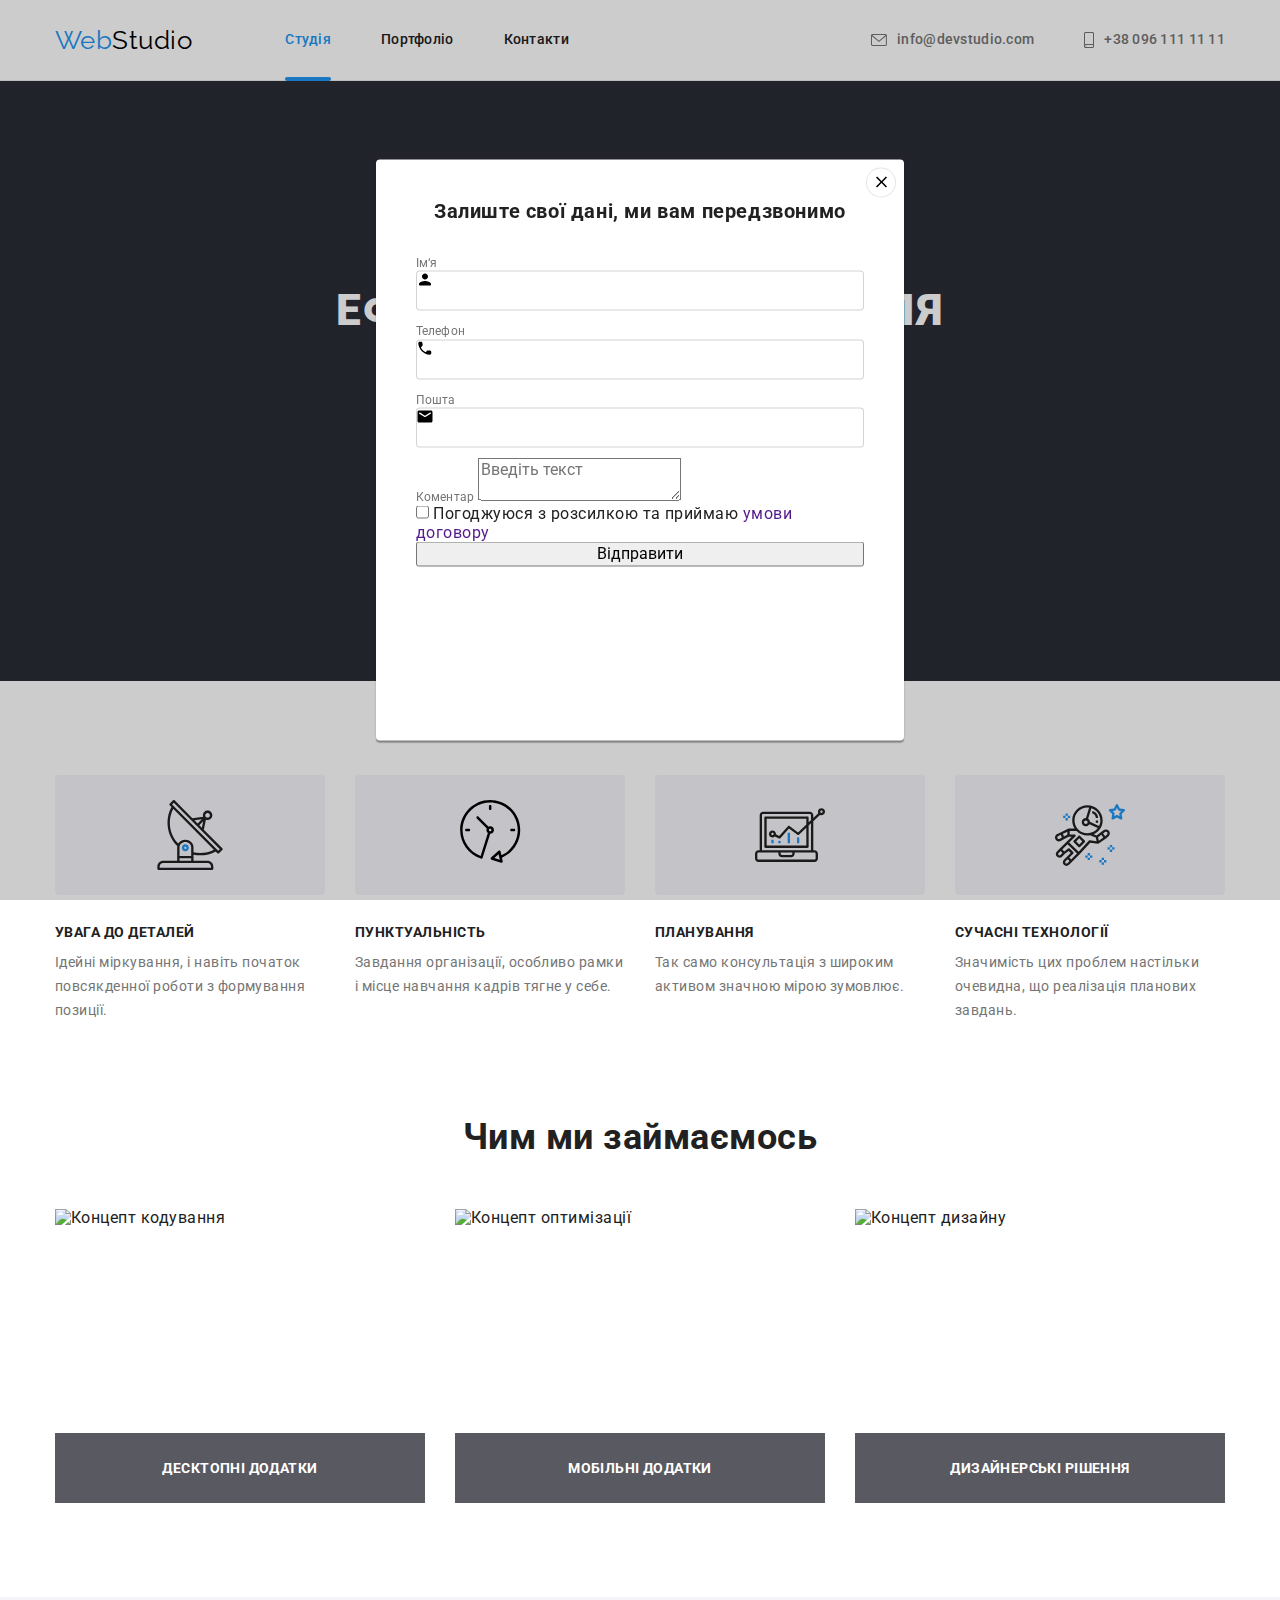
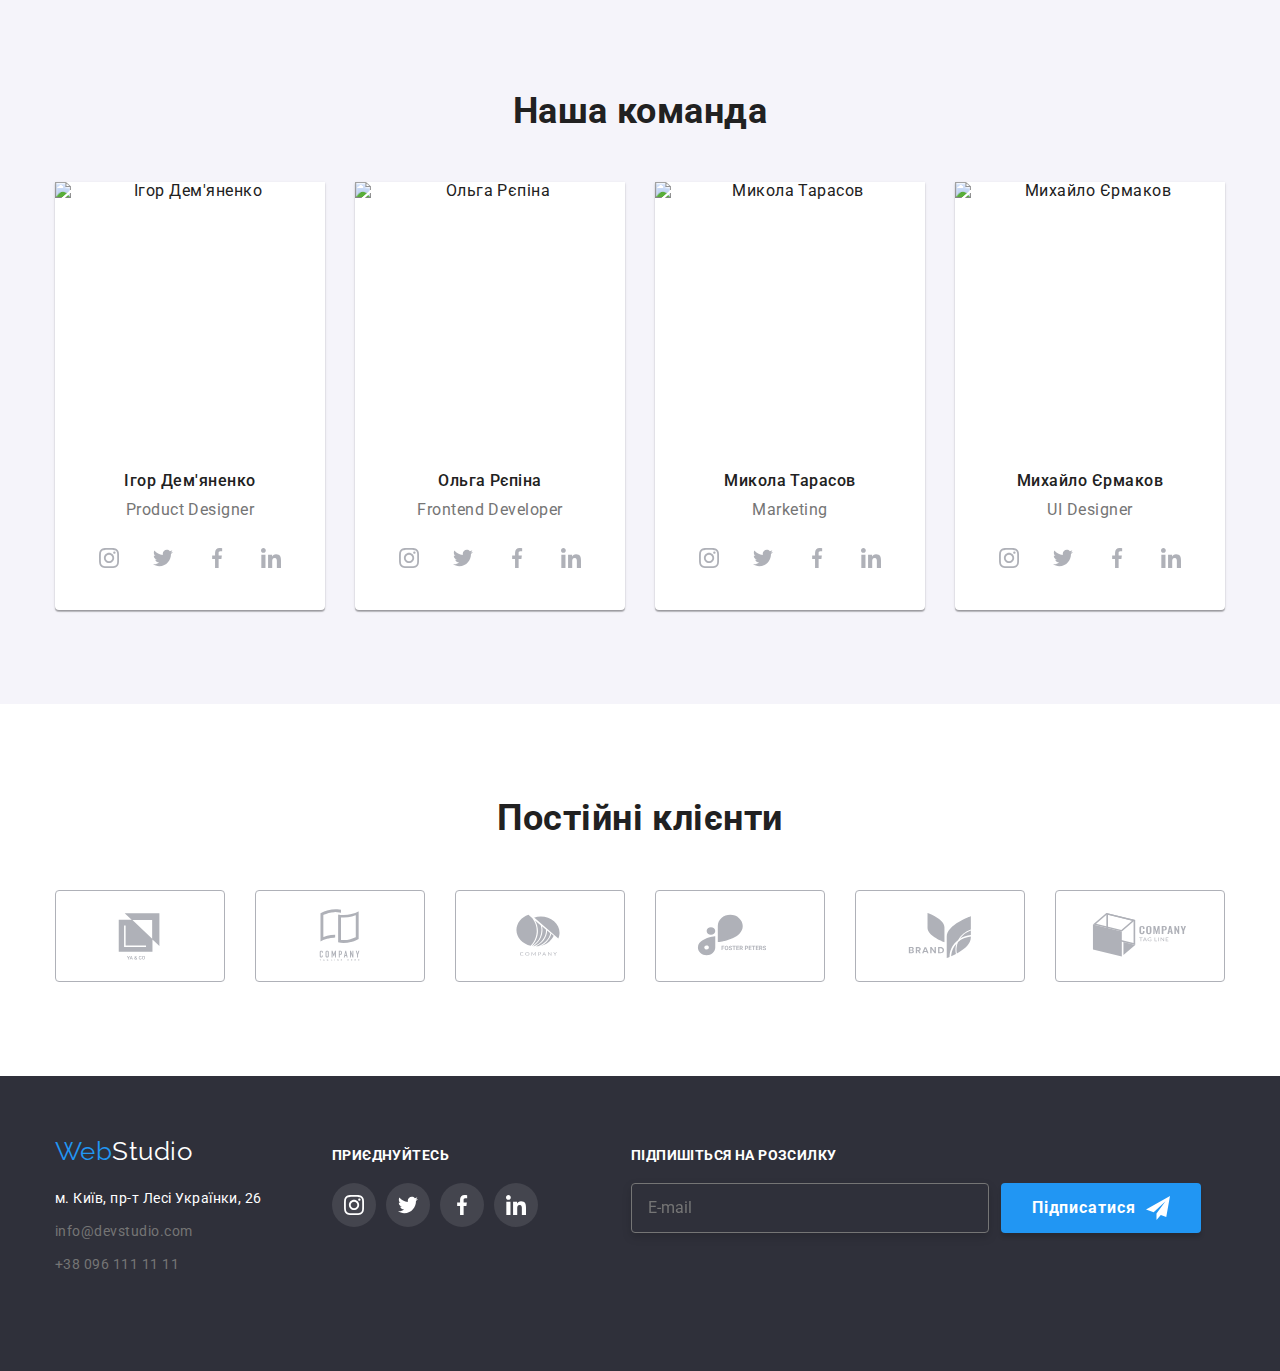
==== index.html @ b7ca8637 "added svg to modal" ====
<!DOCTYPE html>
<html lang="uk">

  <head>
    <meta charset="UTF-8" />
    <meta name="viewport" content="width=device-width, initial-scale=1.0" />
    <title>Document</title>
    <link rel="preconnect" href="https://fonts.googleapis.com">
    <link rel="preconnect" href="https://fonts.gstatic.com" crossorigin>
    <link
      href="https://fonts.googleapis.com/css2?family=Raleway:wght@700&family=Roboto:wght@400;500;700;900&display=swap"
      rel="stylesheet">

    <link rel="stylesheet"
      href="https://cdnjs.cloudflare.com/ajax/libs/modern-normalize/1.1.0/modern-normalize.min.css">

    <link rel="stylesheet" href="./css/style.css" />
  </head>

  <!------------------------   HEADER  ------------------------->

  <body>
    <header class="header">
      <div class="container nav-box">
        <a class="logo long-logo" href="./index.html" lang="en">Web<span class="logo-header">Studio</span>
        </a>
        <nav>
          <ul class="site-nav list">
            <li class="site-nav item">
              <div class="line-box">
                <a href="./index.html" class="link current line">Cтудія</a>
              </div>
            </li>
            <li class="site-nav item">
              <div class="line-box">
                <a href="./portfolio.html" class="link line">Портфоліо</a>
              </div>
            </li>
            <li class="site-nav item">
              <div class="line-box">
                <a href="" class="link line">Контакти</a>
              </div>
            </li>
          </ul>
        </nav>
        <ul class="auth-nav list">
          <li class="auth-nav item">
            <a class="link email" href="mailto:info@devstudio.com"> <svg class="mail-us" width="16" height="12">
                <use href="./images/icons.svg#icon-envelope">
                </use>
              </svg>info@devstudio.com</a>
          </li>
          <li class="auth-nav item">
            <a class="link phone" href="tel:+380961111111"> <svg class="call-us" width="10" height="16">
                <use href="./images/icons.svg#icon-smartphone">
                </use>
              </svg>+38 096 111 11 11</a>
          </li>
        </ul>
      </div>
    </header>
    <main>


      <!------------------------     HERO     ------------------------->



      <section class="hero background">
        <div class="container hero-box">
          <h1 class="hero-heading">Ефективні рішення для вашого бізнесу</h1>
          <button type="button" class="button-hero" data-modal-open>Замовити послугу</button>
        </div>
      </section>


      <!------------------------   FEATURES  ------------------------->


      <section class="features">
        <div class="container feature-box">
          <h2 class="feature-heading">Наші осболивості</h2>
          <ul class="feature-list list">
            <li class="feature-nav item">
              <div class="feature-icon-item">
                <svg class="feature-icon-logo" lang="en" aria-label="antenna icon" width="70px" height="70px">
                  <use href="./images/icons.svg#icon-antenna">
                  </use>
                </svg>
              </div>
              <h3 class="feature-title">Увага до деталей</h3>
              <p class="feature-text">
                Ідейні міркування, і навіть початок повсякденної роботи з формування
                позиції.
              </p>
            </li>
            <li class="feature-nav item">
              <div class="feature-icon-item">
                <svg class="feature-icon-logo" lang="en" aria-label="clock icon" width="70px" height="70px">
                  <use href="./images/icons.svg#icon-clock">
                  </use>
                </svg>
              </div>
              <h3 class="feature-title">Пунктуальність</h3>
              <p class="feature-text">
                Завдання організації, особливо рамки і місце навчання кадрів тягне у
                себе.
              </p>
            </li>
            <li class="feature-nav item">
              <div class="feature-icon-item">
                <svg class="feature-icon-logo" lang="en" aria-label="diagram icon" width="70px" height="70px">
                  <use href="./images/icons.svg#icon-diagram-1">
                  </use>
                </svg>
              </div>
              <h3 class="feature-title">Планування</h3>
              <p class="feature-text">Так само консультація з широким активом значною мірою зумовлює.</p>
            </li>
            <li class="feature-nav item">
              <div class="feature-icon-item">
                <svg class="feature-icon-logo" lang="en" aria-label="astranaut icon" width="70px" height="70px">
                  <use href="./images/icons.svg#icon-astronaut">
                  </use>
                </svg>
              </div>
              <h3 class="feature-title">Сучасні технології</h3>
              <p class="feature-text">
                Значимість цих проблем настільки очевидна, що реалізація планових
                завдань.
              </p>
            </li>
          </ul>
        </div>
      </section>


      <!------------------------   WORK  ------------------------->


      <section class="work">
        <div class="container work-box">
          <h2 class="section-heading">Чим ми займаємось</h2>
          <ul class=" work-list list">
            <li class="item">
              <div class="work-thumb">
                <img src="./images/box_1.jpg" alt="Концепт кодування" width="370" height="294" />
                <div class="work-text-wrap">
                  <p class="desk-button">Десктопні додатки</p>
                </div>
              </div>
            </li>
            <li class="item">
              <div class="work-thumb">
                <img src="./images/box_2.jpg" alt="Концепт оптимізації" width="370" height="294" />
                <div class="work-text-wrap">
                  <p class="desk-button">Мобільні додатки</p>
                </div>
              </div>
            </li>
            <li class="item">
              <div class="work-thumb">
                <img src="./images/box_3.jpg" alt="Концепт дизайну" width="370" height="294" />
                <div class="work-text-wrap">
                  <p class="desk-button">Дизайнерські рішення</p>
                </div>
              </div>
            </li>
          </ul>
        </div>
      </section>


      <!--------------------------   TEAM   ------------------------>


      <section class="team">
        <div class="container team-box">
          <h2 class="section-heading">Наша команда</h2>
          <ul class="section-list list">
            <li class="section-card">
              <img src="./images/img_1.jpg" alt="Ігор Дем'яненко" width="270" height="260" />
              <div class="card-box">
                <h3 class="section-title">Ігор Дем'яненко</h3>
                <p class="section-text" lang="en">Product Designer</p>
                <ul class="social-list list">
                  <li class="social-list-item">
                    <a href="" class="social-list-link">
                      <svg lang="en" aria-label="instagram icon" class="social-list-icon">
                        <use href="./images/icons.svg#icon-instagram"></use>
                      </svg>
                    </a>
                  </li>
                  <li class="social-list-item">
                    <a href="" class="social-list-link">
                      <svg lang="en" aria-label="twitter icon" class="social-list-icon">
                        <use href="./images/icons.svg#icon-twitter"></use>
                      </svg>
                    </a>
                  </li>
                  <li class="social-list-item">
                    <a href="" class="social-list-link">
                      <svg lang="en" aria-label="facebook icon" class="social-list-icon">
                        <use href="./images/icons.svg#icon-facebook"></use>
                      </svg>
                    </a>
                  </li>
                  <li class="social-list-item">
                    <a href="" class="social-list-link">
                      <svg lang="en" aria-label="linkedin icon" class="social-list-icon">
                        <use href="./images/icons.svg#icon-linkedin"></use>
                      </svg>
                    </a>
                  </li>
                </ul>
              </div>
            </li>
            <li class="section-card">
              <img src="./images/img_2.jpg" alt="Ольга Рєпіна" width="270" height="260" />
              <div class="card-box">
                <h3 class="section-title">Ольга Рєпіна</h3>
                <p class="section-text" lang="en">Frontend Developer</p>
                <ul class="social-list list">
                  <li class="social-list-item">
                    <a href="" class="social-list-link">
                      <svg lang="en" aria-label="instagram icon" class="social-list-icon">
                        <use href="./images/icons.svg#icon-instagram"></use>
                      </svg>
                    </a>
                  </li>
                  <li class="social-list-item">
                    <a href="" class="social-list-link">
                      <svg lang="en" aria-label="twitter icon" class="social-list-icon">
                        <use href="./images/icons.svg#icon-twitter"></use>
                      </svg>
                    </a>
                  </li>
                  <li class="social-list-item">
                    <a href="" class="social-list-link">
                      <svg lang="en" aria-label="facebook icon" class="social-list-icon">
                        <use href="./images/icons.svg#icon-facebook"></use>
                      </svg>
                    </a>
                  </li>
                  <li class="social-list-item">
                    <a href="" class="social-list-link">
                      <svg lang="en" aria-label="linkedin icon" class="social-list-icon">
                        <use href="./images/icons.svg#icon-linkedin"></use>
                      </svg>
                    </a>
                  </li>
                </ul>
              </div>
            </li>
            <li class="section-card">
              <img src="./images/img_3.jpg " alt="Микола Тарасов" width="270" height="260" />
              <div class="card-box">
                <h3 class="section-title">Микола Тарасов</h3>
                <p class="section-text" lang="en">Marketing</p>
                <ul class="social-list list">
                  <li class="social-list-item">
                    <a href="" class="social-list-link">
                      <svg lang="en" aria-label="instagram icon" class="social-list-icon">
                        <use href="./images/icons.svg#icon-instagram"></use>
                      </svg>
                    </a>
                  </li>
                  <li class="social-list-item">
                    <a href="" class="social-list-link">
                      <svg lang="en" aria-label="twitter icon" class="social-list-icon">
                        <use href="./images/icons.svg#icon-twitter"></use>
                      </svg>
                    </a>
                  </li>
                  <li class="social-list-item">
                    <a href="" class="social-list-link">
                      <svg lang="en" aria-label="facebook icon" class="social-list-icon">
                        <use href="./images/icons.svg#icon-facebook"></use>
                      </svg>
                    </a>
                  </li>
                  <li class="social-list-item">
                    <a href="" class="social-list-link">
                      <svg lang="en" aria-label="linkedin icon" class="social-list-icon">
                        <use href="./images/icons.svg#icon-linkedin"></use>
                      </svg>
                    </a>
                  </li>
                </ul>
              </div>
            </li>
            <li class="section-card">
              <img src="./images/img_4.jpg" alt="Михайло Єрмаков" width="270" height="260" />
              <div class="card-box">
                <h3 class="section-title">Михайло Єрмаков</h3>
                <p class="section-text" lang="en">UI Designer</p>
                <ul class="social-list list">
                  <li class="social-list-item">
                    <a href="" class="social-list-link">
                      <svg lang="en" aria-label="instagram icon" class="social-list-icon">
                        <use href="./images/icons.svg#icon-instagram"></use>
                      </svg>
                    </a>
                  </li>
                  <li class="social-list-item">
                    <a href="" class="social-list-link">
                      <svg lang="en" aria-label="twitter icon" class="social-list-icon">
                        <use href="./images/icons.svg#icon-twitter"></use>
                      </svg>
                    </a>
                  </li>
                  <li class="social-list-item">
                    <a href="" class="social-list-link">
                      <svg lang="en" aria-label="facebook icon" class="social-list-icon">
                        <use href="./images/icons.svg#icon-facebook"></use>
                      </svg>
                    </a>
                  </li>
                  <li class="social-list-item">
                    <a href="" class="social-list-link">
                      <svg lang="en" aria-label="linkedin icon" class="social-list-icon">
                        <use href="./images/icons.svg#icon-linkedin"></use>
                      </svg>
                    </a>
                  </li>
                </ul>
              </div>
            </li>
          </ul>
        </div>
      </section>


      <!------------------------ CLIENTS ------------------------->


      <section class="clients clients-box">
        <div class="container">
          <h2 class="section-heading"> Постійні клієнти</h2>
          <ul class="clients-list list">
            <li class="clients-item">
              <a href="" class="clients-link">
                <svg class="clients-logo" lang="en" aria-label="company-1 icon" width="106" height="60">
                  <use href="./images/icons.svg#icon-client1"></use>
                </svg>
              </a>
            </li>
            <li class="clients-item">
              <a href="" class="clients-link">
                <svg class="clients-logo" lang="en" aria-label="company-2 icon" width="106" height="60">
                  <use href="./images/icons.svg#icon-client2"></use>
                </svg>
              </a>
            </li>
            <li class="clients-item">
              <a href="" class="clients-link">
                <svg class="clients-logo" lang="en" aria-label="company-3 icon" width="106" height="60">
                  <use href="./images/icons.svg#icon-client3"></use>
                </svg>
              </a>
            </li>
            <li class="clients-item">
              <a href="" class="clients-link">
                <svg class="clients-logo" lang="en" aria-label="company-4 icon" width="106" height="60">
                  <use href="./images/icons.svg#icon-client4"></use>
                </svg>
              </a>
            </li>
            <li class="clients-item">
              <a href="" class="clients-link">
                <svg class="clients-logo" lang="en" aria-label="company-5 icon" width="106" height="60">
                  <use href="./images/icons.svg#icon-client5"></use>
                </svg>
              </a>
            </li>
            <li class="clients-item">
              <a href="" class="clients-link">
                <svg class="clients-logo" lang="en" aria-label="company-6 icon" width="106" height="60">
                  <use href="./images/icons.svg#icon-client6"></use>
                </svg>
              </a>
            </li>
          </ul>
        </div>
      </section>
    </main>


    <!------------------------    FOOTER     ------------------------>



    <footer class="footer-section">
      <div class="container footer-box">
        <div class="address-box ">
          <a class="logo long-logob" href="./index.html" lang="en">Web<span class="logo-footer">Studio</span></a>
          <address>
            <ul class="footer list">
              <li class="foot-address">
                <a href="https://goo.gl/maps/tjJPvLMSp22ZhGSN8" class="link" target="_blank"
                  rel="noopener nofollow noreferrer">м. Київ, пр-т Лесі Українки, 26</a>
              </li>
              <li class="foot-address">
                <a class="link-email" href="mailto:info@devstudio.com">info@devstudio.com</a>
              </li>
              <li>
                <a class="link-phone" href="tel:+380961111111">+38 096 111 11 11</a>
              </li>
            </ul>
          </address>
        </div>
        <div class="join">
          <h3 class="join-title">приєднуйтесь</h3>
          <ul class="social-list list">
            <li class="social-list-item">
              <a href="" class="social-list-link">
                <svg lang="en" aria-label="instagram icon" class="social-list-icon-footer">
                  <use href="./images/icons.svg#icon-instagram"></use>
                </svg>
              </a>
            </li>
            <li class="social-list-item">
              <a href="" class="social-list-link">
                <svg lang="en" aria-label="twitter icon" class="social-list-icon-footer">
                  <use href="./images/icons.svg#icon-twitter"></use>
                </svg>
              </a>
            </li>
            <li class="social-list-item">
              <a href="" class="social-list-link">
                <svg lang="en" aria-label="facebook icon" class="social-list-icon-footer">
                  <use href="./images/icons.svg#icon-facebook"></use>
                </svg>
              </a>
            </li>
            <li class="social-list-item">
              <a href="" class="social-list-link">
                <svg lang="en" aria-label="linkedin icon" class="social-list-icon-footer">
                  <use href="./images/icons.svg#icon-linkedin"></use>
                </svg>
              </a>
            </li>
          </ul>
        </div>
        <div class="submit">
          <p class="sub-title">підпишіться на розсилку</p>
          <form class="sub-form">
            <Label>
              <input type="e-mail" class="sub-box" name="E-mail" placeholder="E-mail" required>
            </Label>
            <div class="sub">
              <button type="submit" class="sub-btn">
                Підписатися <svg class="send" width="24" height="24">
                  <use href="./images/icons.svg#icon-send">
                  </use>
                </svg>
              </button>
            </div>
          </form>
        </div>
      </div>
    </footer>


    <!------------------------    BACKDROP    ------------------------>
    <div class="backdrop" data-modal>
      <div class="modal">
        <p class="contact-us">Залиште свої дані, ми вам передзвонимо</p>
        <form class="contact-box">
          <label class="mod-form-lable">
            <span class="mod-form-input-desc">Ім‘я</span>
            <div class="mod-icon-wrapper">
              <svg class="mod-icon" width="18" height="18">
                <use href="./images/icons.svg#mod1"></use>
              </svg>
              <input type="text" class="mod-input-field" name="user-name" pattern="[a-zA-Zа-яА-ЯІіЇї+]">
            </div>
          </label>
          <label class="mod-form-lable">
            <span class="mod-form-input-desc">Телефон</span>
            <div class="mod-icon-wrapper">
              <svg class="mod-icon" width="18" height="18">
                <use href="./images/icons.svg#mod2"></use>
              </svg>
              <input type="tel" class="mod-input-field" name="user-phone" pattern="[0-9]{3}-[0-9]{3}-[0-9]{2}-[0-9]{2}"
                title="xxx-xxx-xx-xx">
            </div>
          </label>
          <label class="mod-form-lable">
            <span class="mod-form-input-desc">Пошта</span>
            <div class="mod-icon-wrapper">
              <svg class="mod-icon"  width="18" height="18">
                <use href="./images/icons.svg#mod3">
                </use>
              </svg>
              <input type="email" class="mod-input-field" name="user-email">
            </div>
          </label>
          <label class="mod-form-lable">
            <span class="mod-form-input-desc">Коментар</span>
            <textarea name="user-message" class="mod-input-message" placeholder="Введіть текст"></textarea>
          </label>
          <label class="mod-form-lable">
            <input type="checkbox" class="mod-form-check" name="user agreement" required>
            Погоджуюся з розсилкою та приймаю <a href="">умови договору</a>
          </label>
          <button type="submit" class="modal-from-sub">Відправити</button>
        </form>
        <button type="button" class="modal-close-btn" data-modal-close>
          <svg class="modal-close-icon" width="18" height="18">
            <use href="./images/icons.svg#icon-close"></use>
          </svg>
        </button>
      </div>
    </div>
    <script src="./js/modal.js"></script>
  </body>

</html>
---- css/style.css ----
:root {
  --main-color-text: #212121;
  --secondary-color-text: #757575;
  --accent-color: #2196f3;
  --white-color: #ffffff;
  --team-background: #f5f4fa;
  --hero-background: #2f303a;
  --port-button: #f5f4fa;
  --primary-font: roboto, sans-serif;
  --header-font: #000000;
  --footer-font: #ffffff;
  --button-hover: #188ce8;
  --social-link: #afb1b8;
  --backgorund-overlay: rgba(33, 150, 243, 0.9);
  --transition-dur-and-func: 250ms cubic-bezier(0.4, 0, 0.2, 1);
}

button {
  cursor: pointer;
  font-family: inherit;
}

body {
  background-color: var(--white-color);
  color: var(--main-color-text);
  font-family: var(--primary-font);
  letter-spacing: 0.03em;
}

/* ==========Default reset=========== */
.list {
  margin: 0;
  padding: 0;
  list-style: none;
}

h1,
h2,
h3 {
  text-align: center;
  margin-top: 0;
  margin-bottom: 0;
}

p {
  margin-top: 0;
  margin-bottom: 0;
}
ul ol {
  margin-top: 0;
  margin-bottom: 0;
  padding-left: 0;
}

.link {
  text-decoration: none;
}
img {
  display: block;
}
/*\============== Default reset============== \*/

.container {
  width: 1200px;
  padding-left: 15px;
  padding-right: 15px;
  margin-right: auto;
  margin-left: auto;
}

/*=================== header ==================*/

.header {
  border-bottom: 1px solid #ececec;
}

.logo {
  text-decoration: none;
  color: var(--accent-color);
  font-family: raleway, sans-serif;
  font-size: 26px;
  line-height: 1.19;
  font-style: normal;
}

.logo-header {
  display: block;
  color: var(--header-font);
}

.long-logo {
  display: flex;
  padding-top: 24px;
  padding-bottom: 24px;
  margin-right: 93px;
}

.logo-footer {
  display: block;
  color: var(--footer-font);
}

.nav-box {
  display: flex;
  align-items: center;
}

/*=================== Navigation ==================*/

.auth-nav.list {
  display: flex;
  list-style: none;
}

.site-nav.list {
  display: flex;
  gap: 50px;
}

.site-nav .link {
  display: block;
  padding-top: 32px;
  padding-bottom: 32px;
  color: var(--main-color-text);
  font-weight: 500;
  font-size: 14px;
  line-height: 1.14;
  letter-spacing: 0.02em;
  transition: color var(--transition-dur-and-func);
}

.link.current {
  color: var(--accent-color);
}

.current::after {
  content: '';
  position: absolute;
  left: 0;
  right: 0;
  bottom: -1px;
  height: 4px;
  border-radius: 2px;
  background-color: var(--accent-color);
}

.line-box {
  position: relative;
}

.link.line::before {
  content: '';
  position: absolute;
  left: 0;
  right: 0;
  bottom: -1px;
  height: 4px;
  border-radius: 2px;
  background-color: var(--accent-color);
  transition: transform 250ms ease-in-out, opacity 250ms linear;

  transform: scaleX(0);
  opacity: 0;
}

.link.line:hover::before,
.link.line:focus::before {
  transform: scaleX(1);
  opacity: 1;
}

.auth-nav .link {
  display: flex;
  color: var(--secondary-color-text);
  font-weight: 500;
  font-size: 14px;
  line-height: 1.14;
  letter-spacing: 0.02em;
  transition: color var(--transition-dur-and-func);
}

.site-nav .link:hover,
.site-nav .link:focus {
  color: var(--accent-color);
}

.auth-nav .link:hover,
.auth-nav .link:focus {
  color: var(--accent-color);
}

.link.email,
.link.phone {
  display: flex;
  padding-top: 32px;
  padding-bottom: 32px;
  color: var(--secondary-color-text);

  align-items: center;
  fill: currentColor;
}

.mail-us,
.call-us {
  margin-right: 10px;
}

.link-email:hover .mail-us,
.link-phone:hover .call-us {
  fill: var(--accent-color);
}

.auth-nav.list {
  display: flex;
  margin-left: auto;
  gap: 50px;
}

.auth-nav.item {
  display: flex;
  align-items: center;
}

/*=================== HERO ==================*/

.hero {
  background-color: var(--hero-background);
  text-align: center;
  padding-top: 200px;
  padding-bottom: 200px;
}
.hero-box {
  display: block;
  margin-left: auto;
  margin-right: auto;
  width: 700px;
}

/*=================== Overlay ==================*/

.background {
  max-width: 1600px;
  height: 600px;
  margin: 0 auto;
  background-color: var(--hero-background);
  background-image: linear-gradient(rgba(25, 28, 38, 0.2), rgba(25, 28, 38, 0.2)),
    url(../images/hero_bcg.jpg);
  background-repeat: no-repeat;
  background-size: cover;
}

.hero-heading {
  color: var(--white-color);
  font-weight: 900;
  font-size: 44px;
  line-height: 1.36;
  letter-spacing: 0.06em;
  text-transform: uppercase;
  cursor: pointer;

  padding-top: 0px;
  padding-bottom: 0px;
  margin-bottom: 30px;
  margin-top: 0px;
}

.button-hero {
  color: var(--white-color);
  background-color: var(--accent-color);
  font-weight: 700;
  font-size: 16px;
  line-height: 1.87;
  border-radius: 4px;
  padding: 10px 32px;
  display: inline-block;
  min-width: 216px;
  text-align: center;
  border: 1px solid transparent;
  transition: background-color var(--transition-dur-and-func);
}

.button-hero:focus,
.button-hero:hover {
  background-color: var(--button-hover);
}

/*=================== Features ==================*/

.features {
  padding-top: 94px;
  padding-bottom: 94px;
}

.feature-box {
  display: flex;
  margin-left: auto;
  margin-right: auto;
}

.feature-list.list {
  display: flex;
  gap: 30px;
  margin-left: auto;
  margin-right: auto;
}

.feature-heading {
  position: absolute;
  white-space: nowrap;
  width: 1px;
  height: 1px;
  overflow: hidden;
  border: 0;
  padding: 0;
  clip: rect(0 0 0 0);
  clip-path: inset(50%);
}

.feature-title {
  color: var(--main-color-text);
  font-weight: 700;
  font-size: 14px;
  line-height: 1.14;
  text-transform: uppercase;
  text-align: start;
  margin-bottom: 10px;
}

.feature-text {
  font-size: 14px;
  line-height: 1.71;
  color: var(--secondary-color-text);
}

.feature-icon-item {
  display: flex;
  margin-bottom: 30px;
  align-items: center;
  justify-content: center;
  width: 270px;
  height: 120px;
  background-color: var(--team-background);
  border-radius: 4px;
}

/*=================== Work ==================*/

.work-list.list {
  display: flex;
  gap: 30px;
}

.work-list.item {
  flex-basis: calc((100% - 60px) / 3);
}

.work {
  padding-bottom: 94px;
}

.work-box {
  display: block;
  margin-left: auto;
  margin-right: auto;
}

.work-thumb {
  position: relative;
}

.work-text-wrap {
  display: flex;
  justify-content: center;
  align-items: center;
  position: absolute;
  background: rgba(47, 48, 58, 0.8);
  width: 100%;
  height: 70px;
  bottom: 0;
}

.desk-button {
  color: var(--white-color);
  font-weight: 700;
  font-size: 14px;
  text-transform: uppercase;
  line-height: 16px;
  text-align: center;
  letter-spacing: 0.03em;
}

/*=================== Team ==================*/

.team {
  background-color: var(--port-button);
  padding-bottom: 94px;
  padding-top: 94px;
}

.team-box {
  margin-left: auto;
  margin-right: auto;
}

.section-card {
  background-color: var(--footer-font);
  text-align: center;
  border-radius: 0px 0px 4px 4px;
}

.section-heading {
  font-weight: 700;
  font-size: 36px;
  line-height: 1.16;
  color: var(--main-color-text);
  margin-bottom: 50px;
}

.section-title {
  font-weight: 500;
  font-size: 16px;
  line-height: 1.18;
  color: var(--main-color-text);
  margin-bottom: 10px;
}

.section-text {
  font-size: 16px;
  line-height: 1.18;
  color: var(--secondary-color-text);
  margin-bottom: 16px;
}

.section-list.list {
  display: flex;
  gap: 30px;
}

.section-card {
  flex-basis: calc((100% - 90px) / 4);
  box-shadow: 0px 1px 3px rgba(0, 0, 0, 0.12), 0px 1px 1px rgba(0, 0, 0, 0.14),
    0px 2px 1px rgba(0, 0, 0, 0.2);
  border-radius: 0px 0px 4px 4px;
}

.card-box {
  padding: 30px;
}

.social-list {
  display: flex;
  justify-content: center;
  column-gap: 10px;
}

.social-list-link {
  display: flex;
  align-items: center;
  justify-content: center;
  width: 44px;
  height: 44px;
  border-radius: 50%;
  fill: var(--social-link);
  transition: background-color var(--transition-dur-and-func), fill var(--transition-dur-and-func);
}

.social-list-link:hover,
.social-list-link:focus {
  background-color: var(--accent-color);
  fill: var(--footer-font);
}

.social-list-icon {
  width: 20px;
  height: 20px;
}

/*=================== Clients ==================*/

.clients-box {
  padding-bottom: 94px;
  padding-top: 94px;
}

.clients-list {
  display: flex;
  align-content: center;
  justify-content: center;
  gap: 30px;
}

.clients-link {
  display: flex;
  align-items: center;
  justify-content: center;
  border-radius: 4px;
  border: 1px solid var(--social-link);
  width: 170px;
  height: 92px;
  color: var(--social-link);
  transition: color var(--transition-dur-and-func), border-color var(--transition-dur-and-func);
  fill: currentColor;
}

.clients-logo {
  width: 106px;
  height: 60px;
}

.clients-link:hover,
.clients-link:focus {
  color: var(--accent-color);
  border-color: var(--accent-color);
}

/*=================== Footer ==================*/

.footer-section {
  background-color: var(--hero-background);
  padding-bottom: 94px;
  padding-top: 60px;
}

.long-logob {
  display: flex;
  margin-bottom: 20px;
}

.container .footer-box {
  display: flex;
  margin-left: auto;
  margin-right: auto;
}

address .link {
  font-style: normal;
  font-weight: 400;
  font-size: 14px;
  line-height: 1.71;
  color: var(--footer-font);
}

address .link-email,
address .link-phone {
  color: var(--secondary-color-text);
  text-decoration: none;
  font-style: normal;
  font-weight: 400;
  font-size: 14px;
  line-height: 1.71;
  transition: color var(--transition-dur-and-func);
}

address .link-email:hover,
address .link-phone:hover {
  color: var(--accent-color);
}

.foot-address {
  margin-bottom: 9px;
}

.footer-box {
  display: flex;
  align-items: baseline;
}

.join {
  width: 206px;
  height: 80px;
  margin-left: 70px;
}

.social-list-link {
  border-radius: 50%;
  background: rgba(255, 255, 255, 0.1);
}

.join-title,
.sub-title {
  font-weight: 700;
  font-size: 14px;
  line-height: 16px;
  letter-spacing: 0.03em;
  text-transform: uppercase;
  color: var(--white-color);
  margin-bottom: 20px;
  text-align: start;
}

.social-list-icon-footer {
  fill: var(--white-color);
  width: 20px;
  height: 20px;
}

.submit {
  margin-left: 93px;
}
.sub-form {
  display: flex;
  align-items: center;
}

.sub-box {
  width: 358px;
  height: 50px;
  background-color: var(--hero-background);
  border: 1px solid var(--secondary-color-text);
  filter: drop-shadow(0px 4px 4px rgba(0, 0, 0, 0.15));
  border-radius: 4px;
  padding-left: 16px;
  color: var(--secondary-color-text);
}

.send {
  display: flex;
  align-items: center;
  justify-items: center;
  fill: var(--footer-font);
  margin-left: 10px;
}

.sub {
}

.sub-btn {
  display: flex;
  justify-content: center;
  align-items: center;
  text-align: center;
  min-width: 200px;
  min-height: 50px;
  color: var(--white-color);
  background-color: var(--accent-color);
  font-weight: 700;
  font-size: 16px;
  line-height: 1.88;
  letter-spacing: 0.06em;
  color: #ffffff;
  margin-left: 12px;

  box-shadow: 0px 4px 4px rgba(0, 0, 0, 0.15);
  border-radius: 4px;
  border: 1px solid transparent;
  transition: background-color var(--transition-dur-and-func);
}
.sub-btn:focus,
.sub-btn:hover {
  background-color: var(--button-hover);
}

/*=================== Portfolio ==================*/

.portfolio-section {
  padding-top: 94px;
  padding-bottom: 94px;
}

.buttons.list {
  display: flex;
  align-items: center;
  justify-content: center;
  gap: 9px;
  margin-bottom: 56px;
}

.portfolio.list {
  display: flex;
  flex-wrap: wrap;
  gap: 30px;
}

.card {
  display: block;
}

.card:hover,
.card:focus {
  box-shadow: 0px 1px 1px rgba(0, 0, 0, 0.12), 0px 4px 4px rgba(0, 0, 0, 0.06),
    1px 4px 6px rgba(0, 0, 0, 0.16);
  transition: box-shadow var(--transition-dur-and-func);
}

.port-item {
  padding: 20px 24px;
  border-bottom: 1px solid #ececec;
  border-left: 1px solid #ececec;
  border-right: 1px solid #ececec;
}

a {
  text-decoration: none;
}

.port-btn {
  font-weight: 500;
  font-size: 16px;
  line-height: 1.62;
  color: var(--main-color-text);
  background-color: var(--port-button);
  text-align: center;
  border: 1px solid transparent;
  border-radius: 4px;
  display: inline-block;
  padding: 6px 25px;
  transition: box-shadow var(--transition-dur-and-func), color var(--transition-dur-and-func),
    background-color var(--transition-dur-and-func);
}

.porthead {
  font-weight: 700;
  font-size: 18px;
  line-height: 2;
  letter-spacing: 0.06em;
  color: var(--main-color-text);
  cursor: pointer;
}

.porthead.link {
  text-align: left;
  margin-bottom: 4px;
}

.port-btn:focus,
.port-btn:hover {
  background-color: #188ce8;
  color: var(--white-color);
  box-shadow: 0px 3px 1px rgba(0, 0, 0, 0.1), 0px 1px 2px rgba(0, 0, 0, 0.08),
    0px 2px 2px rgba(0, 0, 0, 0.12);
}

.portfolio-heading {
  position: absolute;
  white-space: nowrap;
  width: 1px;
  height: 1px;
  overflow: hidden;
  border: 0;
  padding: 0;
  clip: rect(0 0 0 0);
  clip-path: inset(50%);
}

.porttext {
  font-size: 16px;
  line-height: 1.88;
  color: var(--secondary-color-text);
}

.port-overlay {
  font-family: 'Roboto';
  font-style: normal;
  font-weight: 400;
  position: absolute;
  top: 0%;
  left: 0%;
  font-size: 18px;
  line-height: 1.56;
  letter-spacing: 0.03em;
  color: var(--white-color);
  background-color: var(--backgorund-overlay);
  padding-top: 63px;
  padding-bottom: 63px;
  padding-left: 24px;
  padding-right: 24px;
  height: 100%;
  width: 100%;
  overflow: auto;
  transform: translateY(101%);
  transition: transform var(--transition-dur-and-func);
}

.portfolio-card-wrapper {
  position: relative;
  overflow: hidden;
}

.card:hover .port-overlay,
.card:focus .port-overlay {
  transform: translateY(0%);
}

/*  modal */

.backdrop {
  position: fixed;
  width: 100%;
  height: 100%;
  left: 0px;
  top: 0px;
  background-color: rgba(0, 0, 0, 0.2);
  transition: opacity 500ms cubic-bezier(0.4, 0, 0.2, 1),
    visibility 500ms cubic-bezier(0.4, 0, 0.2, 1);
}

.backdrop.is-hidden {
  opacity: 0;
  pointer-events: none;
  visibility: hidden;
}

.modal {
  position: absolute;
  left: 50%;
  top: 50%;
  transform: translate(-50%, -50%);

  width: 528px;
  height: 581px;
  padding: 40px;
  background: #ffffff;
  box-shadow: 0px 1px 3px rgba(0, 0, 0, 0.12), 0px 1px 1px rgba(0, 0, 0, 0.14),
    0px 2px 1px rgba(0, 0, 0, 0.2);
  border-radius: 4px;
}

.modal-close-btn {
  position: absolute;
  top: 8px;
  right: 8px;
  display: flex;
  align-items: center;
  justify-content: center;
  padding: 0;
  width: 30px;
  height: 30px;
  border-radius: 50%;
  background: #ffffff;
  border: 1px solid rgba(0, 0, 0, 0.1);
}

.contact-us {
  display: block;

  font-weight: 700;
  font-size: 20px;
  line-height: 1, 15;
  text-align: center;
  letter-spacing: 0.03em;
  margin-bottom: 30px;
}

.contact-box {
  display: flex;
  flex-direction: column;
}

.mod-input-field {
  width: 100%;
  height: 40px;

  border: 1px solid rgba(33, 33, 33, 0.2);
  border-radius: 4px;
  padding-left: 40px;
  margin-bottom: 10px;
}

.mod-form-input-desc {
  font-size: 12px;
  line-height: 1.16;
  letter-spacing: 0.01em;
  color: var(--secondary-color-text);
  margin-bottom: 4px;
}

.mod-icon-wrapper {
  position: relative;
}

.mod-icon {
  position: absolute;
}
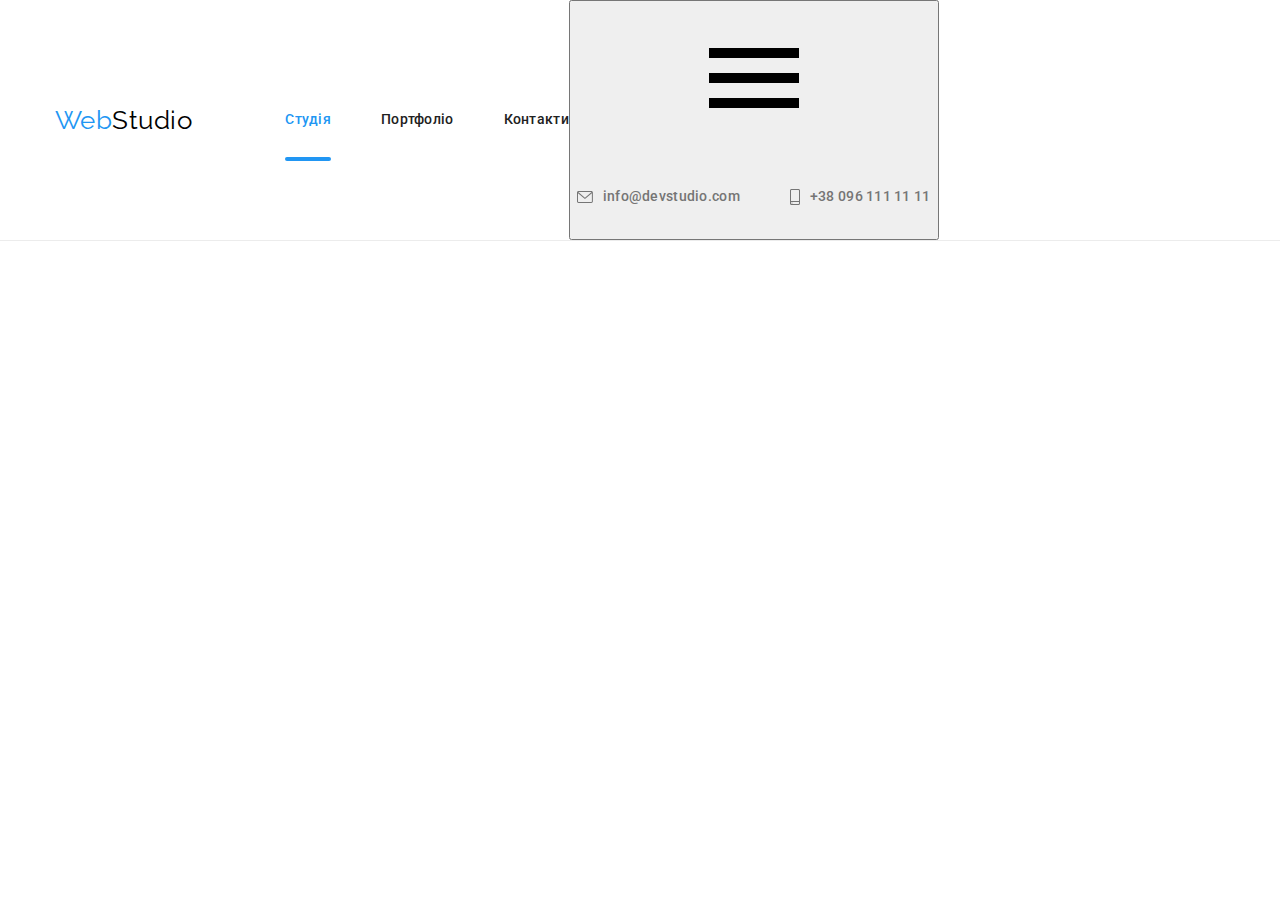
==== commit 4d50eee2: "initial+ burger" ====
--- a/index.html
+++ b/index.html
@@ -14,7 +14,7 @@
     <link rel="stylesheet"
       href="https://cdnjs.cloudflare.com/ajax/libs/modern-normalize/1.1.0/modern-normalize.min.css">
 
-    <link rel="stylesheet" href="./css/style.css" />
+    <link rel="stylesheet" href="./css/main.css" />
   </head>
 
   <!------------------------   HEADER  ------------------------->
@@ -43,20 +43,24 @@
             </li>
           </ul>
         </nav>
-        <ul class="auth-nav list">
-          <li class="auth-nav item">
-            <a class="link email" href="mailto:info@devstudio.com"> <svg class="mail-us" width="16" height="12">
-                <use href="./images/icons.svg#icon-envelope">
-                </use>
-              </svg>info@devstudio.com</a>
-          </li>
-          <li class="auth-nav item">
-            <a class="link phone" href="tel:+380961111111"> <svg class="call-us" width="10" height="16">
-                <use href="./images/icons.svg#icon-smartphone">
-                </use>
-              </svg>+38 096 111 11 11</a>
-          </li>
-        </ul>
+        <button type="button" class="mob-menu-btn">
+          <svg class="mob-menu-btn__icon">
+            <use href="./images/icons.svg#icon-burger"></use>
+          </svg>
+          <ul class="auth-nav list">
+            <li class="auth-nav item">
+              <a class="link email" href="mailto:info@devstudio.com"> <svg class="mail-us" width="16" height="12">
+                  <use href="./images/icons.svg#icon-envelope">
+                  </use>
+                </svg>info@devstudio.com</a>
+            </li>
+            <li class="auth-nav item">
+              <a class="link phone" href="tel:+380961111111"> <svg class="call-us" width="10" height="16">
+                  <use href="./images/icons.svg#icon-smartphone">
+                  </use>
+                </svg>+38 096 111 11 11</a>
+            </li>
+          </ul>
       </div>
     </header>
     <main>
@@ -65,124 +69,124 @@
       <!------------------------     HERO     ------------------------->
 
 
-
+      <!-- 
       <section class="hero background">
         <div class="container hero-box">
           <h1 class="hero-heading">Ефективні рішення для вашого бізнесу</h1>
           <button type="button" class="button-hero" data-modal-open>Замовити послугу</button>
         </div>
-      </section>
+      </section> -->
 
 
       <!------------------------   FEATURES  ------------------------->
 
 
-      <section class="features">
+      <!-- <section class="features">
         <div class="container feature-box">
-          <h2 class="feature-heading">Наші осболивості</h2>
-          <ul class="feature-list list">
-            <li class="feature-nav item">
-              <div class="feature-icon-item">
-                <svg class="feature-icon-logo" lang="en" aria-label="antenna icon" width="70px" height="70px">
+          <h2 class="features__heading">Наші осболивості</h2>
+          <ul class="features__list list">
+            <li class="features-nav__item">
+              <div class="features-icon__item">
+                <svg class="features-icon__logo" lang="en" aria-label="antenna icon" width="70px" height="70px">
                   <use href="./images/icons.svg#icon-antenna">
                   </use>
                 </svg>
               </div>
-              <h3 class="feature-title">Увага до деталей</h3>
-              <p class="feature-text">
+              <h3 class="features__title">Увага до деталей</h3>
+              <p class="features__text">
                 Ідейні міркування, і навіть початок повсякденної роботи з формування
                 позиції.
               </p>
             </li>
-            <li class="feature-nav item">
-              <div class="feature-icon-item">
-                <svg class="feature-icon-logo" lang="en" aria-label="clock icon" width="70px" height="70px">
+            <li class="features-nav__item">
+              <div class="features-icon__item">
+                <svg class="features-icon__logo" lang="en" aria-label="clock icon" width="70px" height="70px">
                   <use href="./images/icons.svg#icon-clock">
                   </use>
                 </svg>
               </div>
-              <h3 class="feature-title">Пунктуальність</h3>
-              <p class="feature-text">
+              <h3 class="features__title">Пунктуальність</h3>
+              <p class="features__text">
                 Завдання організації, особливо рамки і місце навчання кадрів тягне у
                 себе.
               </p>
             </li>
-            <li class="feature-nav item">
-              <div class="feature-icon-item">
-                <svg class="feature-icon-logo" lang="en" aria-label="diagram icon" width="70px" height="70px">
+            <li class="features-nav__item">
+              <div class="features-icon__item">
+                <svg class="features-icon__logo" lang="en" aria-label="diagram icon" width="70px" height="70px">
                   <use href="./images/icons.svg#icon-diagram-1">
                   </use>
                 </svg>
               </div>
-              <h3 class="feature-title">Планування</h3>
-              <p class="feature-text">Так само консультація з широким активом значною мірою зумовлює.</p>
-            </li>
-            <li class="feature-nav item">
-              <div class="feature-icon-item">
-                <svg class="feature-icon-logo" lang="en" aria-label="astranaut icon" width="70px" height="70px">
+              <h3 class="features__title">Планування</h3>
+              <p class="features__text">Так само консультація з широким активом значною мірою зумовлює.</p>
+            </li>
+            <li class="features-nav__item">
+              <div class="features-icon__item">
+                <svg class="features-icon__logo" lang="en" aria-label="astranaut icon" width="70px" height="70px">
                   <use href="./images/icons.svg#icon-astronaut">
                   </use>
                 </svg>
               </div>
-              <h3 class="feature-title">Сучасні технології</h3>
-              <p class="feature-text">
+              <h3 class="features__title">Сучасні технології</h3>
+              <p class="features__text">
                 Значимість цих проблем настільки очевидна, що реалізація планових
                 завдань.
               </p>
             </li>
           </ul>
         </div>
-      </section>
+      </section> -->
 
 
       <!------------------------   WORK  ------------------------->
 
 
-      <section class="work">
+      <!-- <section class="work">
         <div class="container work-box">
           <h2 class="section-heading">Чим ми займаємось</h2>
           <ul class=" work-list list">
-            <li class="item">
-              <div class="work-thumb">
+            <li class="work-list__item item">
+              <div class="work-list__thumb">
                 <img src="./images/box_1.jpg" alt="Концепт кодування" width="370" height="294" />
-                <div class="work-text-wrap">
-                  <p class="desk-button">Десктопні додатки</p>
+                <div class="work-list__text_box">
+                  <p class="work-list__text">Десктопні додатки</p>
                 </div>
               </div>
             </li>
-            <li class="item">
-              <div class="work-thumb">
+            <li class="work-list__item item">
+              <div class="work-list__thumb">
                 <img src="./images/box_2.jpg" alt="Концепт оптимізації" width="370" height="294" />
-                <div class="work-text-wrap">
-                  <p class="desk-button">Мобільні додатки</p>
+                <div class="work-list__text_box">
+                  <p class="work-list__text">Мобільні додатки</p>
                 </div>
               </div>
             </li>
-            <li class="item">
-              <div class="work-thumb">
+            <li class="work-list__item item">
+              <div class="work-list__thumb">
                 <img src="./images/box_3.jpg" alt="Концепт дизайну" width="370" height="294" />
-                <div class="work-text-wrap">
-                  <p class="desk-button">Дизайнерські рішення</p>
+                <div class="work-list__text_box">
+                  <p class="work-list__text">Дизайнерські рішення</p>
                 </div>
               </div>
             </li>
           </ul>
         </div>
-      </section>
+      </section> -->
 
 
       <!--------------------------   TEAM   ------------------------>
 
 
-      <section class="team">
+      <!-- <section class="team">
         <div class="container team-box">
           <h2 class="section-heading">Наша команда</h2>
-          <ul class="section-list list">
-            <li class="section-card">
+          <ul class="team__list list">
+            <li class="team__card">
               <img src="./images/img_1.jpg" alt="Ігор Дем'яненко" width="270" height="260" />
-              <div class="card-box">
-                <h3 class="section-title">Ігор Дем'яненко</h3>
-                <p class="section-text" lang="en">Product Designer</p>
+              <div class="team__card-box">
+                <h3 class="team__title">Ігор Дем'яненко</h3>
+                <p class="team__text" lang="en">Product Designer</p>
                 <ul class="social-list list">
                   <li class="social-list-item">
                     <a href="" class="social-list-link">
@@ -215,11 +219,11 @@
                 </ul>
               </div>
             </li>
-            <li class="section-card">
+            <li class="team__card">
               <img src="./images/img_2.jpg" alt="Ольга Рєпіна" width="270" height="260" />
-              <div class="card-box">
-                <h3 class="section-title">Ольга Рєпіна</h3>
-                <p class="section-text" lang="en">Frontend Developer</p>
+              <div class="team__card-box">
+                <h3 class="team__title">Ольга Рєпіна</h3>
+                <p class="team__text" lang="en">Frontend Developer</p>
                 <ul class="social-list list">
                   <li class="social-list-item">
                     <a href="" class="social-list-link">
@@ -252,11 +256,11 @@
                 </ul>
               </div>
             </li>
-            <li class="section-card">
+            <li class="team__card">
               <img src="./images/img_3.jpg " alt="Микола Тарасов" width="270" height="260" />
-              <div class="card-box">
-                <h3 class="section-title">Микола Тарасов</h3>
-                <p class="section-text" lang="en">Marketing</p>
+              <div class="team__card-box">
+                <h3 class="team__title">Микола Тарасов</h3>
+                <p class="team__text" lang="en">Marketing</p>
                 <ul class="social-list list">
                   <li class="social-list-item">
                     <a href="" class="social-list-link">
@@ -289,11 +293,11 @@
                 </ul>
               </div>
             </li>
-            <li class="section-card">
+            <li class="team__card">
               <img src="./images/img_4.jpg" alt="Михайло Єрмаков" width="270" height="260" />
-              <div class="card-box">
-                <h3 class="section-title">Михайло Єрмаков</h3>
-                <p class="section-text" lang="en">UI Designer</p>
+              <div class="team__card-box">
+                <h3 class="team__title">Михайло Єрмаков</h3>
+                <p class="team__text" lang="en">UI Designer</p>
                 <ul class="social-list list">
                   <li class="social-list-item">
                     <a href="" class="social-list-link">
@@ -328,52 +332,52 @@
             </li>
           </ul>
         </div>
-      </section>
+      </section> -->
 
 
       <!------------------------ CLIENTS ------------------------->
 
 
-      <section class="clients clients-box">
+      <!-- <section class="clients clients-box">
         <div class="container">
           <h2 class="section-heading"> Постійні клієнти</h2>
-          <ul class="clients-list list">
-            <li class="clients-item">
+          <ul class="clients__list list">
+            <li class="clients__item">
               <a href="" class="clients-link">
                 <svg class="clients-logo" lang="en" aria-label="company-1 icon" width="106" height="60">
                   <use href="./images/icons.svg#icon-client1"></use>
                 </svg>
               </a>
             </li>
-            <li class="clients-item">
+            <li class="clients__item">
               <a href="" class="clients-link">
                 <svg class="clients-logo" lang="en" aria-label="company-2 icon" width="106" height="60">
                   <use href="./images/icons.svg#icon-client2"></use>
                 </svg>
               </a>
             </li>
-            <li class="clients-item">
+            <li class="clients__item">
               <a href="" class="clients-link">
                 <svg class="clients-logo" lang="en" aria-label="company-3 icon" width="106" height="60">
                   <use href="./images/icons.svg#icon-client3"></use>
                 </svg>
               </a>
             </li>
-            <li class="clients-item">
+            <li class="clients__item">
               <a href="" class="clients-link">
                 <svg class="clients-logo" lang="en" aria-label="company-4 icon" width="106" height="60">
                   <use href="./images/icons.svg#icon-client4"></use>
                 </svg>
               </a>
             </li>
-            <li class="clients-item">
+            <li class="clients__item">
               <a href="" class="clients-link">
                 <svg class="clients-logo" lang="en" aria-label="company-5 icon" width="106" height="60">
                   <use href="./images/icons.svg#icon-client5"></use>
                 </svg>
               </a>
             </li>
-            <li class="clients-item">
+            <li class="clients__item">
               <a href="" class="clients-link">
                 <svg class="clients-logo" lang="en" aria-label="company-6 icon" width="106" height="60">
                   <use href="./images/icons.svg#icon-client6"></use>
@@ -383,14 +387,14 @@
           </ul>
         </div>
       </section>
-    </main>
-
-
-    <!------------------------    FOOTER     ------------------------>
-
-
-
-    <footer class="footer-section">
+    </main> -->
+
+
+      <!------------------------    FOOTER     ------------------------>
+
+
+
+      <!-- <footer class="footer-section">
       <div class="container footer-box">
         <div class="address-box ">
           <a class="logo long-logob" href="./index.html" lang="en">Web<span class="logo-footer">Studio</span></a>
@@ -446,7 +450,7 @@
           <p class="sub-title">підпишіться на розсилку</p>
           <form class="sub-form">
             <Label>
-              <input type="e-mail" class="sub-box" name="E-mail" placeholder="E-mail" required>
+              <input type="email" class="sub-box" name="E-mail" placeholder="E-mail" required>
             </Label>
             <div class="sub">
               <button type="submit" class="sub-btn">
@@ -460,60 +464,71 @@
         </div>
       </div>
     </footer>
-
-
-    <!------------------------    BACKDROP    ------------------------>
-    <div class="backdrop" data-modal>
+ -->
+
+      <!------------------------    BACKDROP    ------------------------>
+
+
+      <!-- <div class="backdrop is-hidden" data-modal>
       <div class="modal">
         <p class="contact-us">Залиште свої дані, ми вам передзвонимо</p>
         <form class="contact-box">
+          <span class="mod-form-input-desc">Ім‘я</span>
           <label class="mod-form-lable">
-            <span class="mod-form-input-desc">Ім‘я</span>
-            <div class="mod-icon-wrapper">
+            <span class="mod-icon-wrapper">
+              <input type="text" class="mod-input-field" name="name">
               <svg class="mod-icon" width="18" height="18">
                 <use href="./images/icons.svg#mod1"></use>
               </svg>
-              <input type="text" class="mod-input-field" name="user-name" pattern="[a-zA-Zа-яА-ЯІіЇї+]">
-            </div>
+
+            </span>
           </label>
+          <span class="mod-form-input-desc">Телефон</span>
           <label class="mod-form-lable">
-            <span class="mod-form-input-desc">Телефон</span>
-            <div class="mod-icon-wrapper">
+            <span class="mod-icon-wrapper">
+              <input type="tel" class="mod-input-field" name="user-phone" pattern="[0-9]{3}-[0-9]{3}-[0-9]{2}-[0-9]{2}"
+                title="xxx-xxx-xx-xx">
               <svg class="mod-icon" width="18" height="18">
                 <use href="./images/icons.svg#mod2"></use>
               </svg>
-              <input type="tel" class="mod-input-field" name="user-phone" pattern="[0-9]{3}-[0-9]{3}-[0-9]{2}-[0-9]{2}"
-                title="xxx-xxx-xx-xx">
-            </div>
+            </span>
           </label>
+          <span class="mod-form-input-desc">Пошта</span>
           <label class="mod-form-lable">
-            <span class="mod-form-input-desc">Пошта</span>
-            <div class="mod-icon-wrapper">
-              <svg class="mod-icon"  width="18" height="18">
+            <span class="mod-icon-wrapper">
+              <input type="email" class="mod-input-field" name="user-email">
+              <svg class="mod-icon" width="18" height="18">
                 <use href="./images/icons.svg#mod3">
                 </use>
               </svg>
-              <input type="email" class="mod-input-field" name="user-email">
-            </div>
+
+            </span>
           </label>
+          <span class="mod-form-input-desc">Коментар</span>
           <label class="mod-form-lable">
-            <span class="mod-form-input-desc">Коментар</span>
             <textarea name="user-message" class="mod-input-message" placeholder="Введіть текст"></textarea>
           </label>
-          <label class="mod-form-lable">
+          <label class="mod-form-lable check">
             <input type="checkbox" class="mod-form-check" name="user agreement" required>
-            Погоджуюся з розсилкою та приймаю <a href="">умови договору</a>
+            <span class="mod-custom-svg"><svg class="damn-checkbox" width="16px" height="15px">
+                <use class="mod-svg-checked" href="./images/icons.svg#icon-check"></use>
+              </svg>
+            </span>
+            <span class="mod-text">Погоджуюся з розсилкою та приймаю</span><a class="mod-text link" href="">Умови
+              договору</a>
           </label>
           <button type="submit" class="modal-from-sub">Відправити</button>
         </form>
         <button type="button" class="modal-close-btn" data-modal-close>
-          <svg class="modal-close-icon" width="18" height="18">
+          <svg class="modal-close-icon" width="16" height="15">
             <use href="./images/icons.svg#icon-close"></use>
           </svg>
         </button>
       </div>
-    </div>
-    <script src="./js/modal.js"></script>
+    </div> -->
+
+      <script src="./js/modal.js"></script>
+    </main>
   </body>
 
 </html>
--- a/css/main.css
+++ b/css/main.css
@@ -0,0 +1,951 @@
+:root {
+  --main-color-text: #212121;
+  --secondary-color-text: #757575;
+  --accent-color: #2196f3;
+  --white-color: #ffffff;
+  --team-background: #f5f4fa;
+  --hero-background: #2f303a;
+  --port-button: #f5f4fa;
+  --primary-font: roboto, sans-serif;
+  --header-font: #000000;
+  --footer-font: #ffffff;
+  --button-hover: #188ce8;
+  --social-link: #afb1b8;
+  --backgorund-overlay: rgba(33, 150, 243, 0.9);
+  --transition-dur-and-func: 250ms cubic-bezier(0.4, 0, 0.2, 1);
+}
+
+button {
+  cursor: pointer;
+  font-family: inherit;
+}
+
+body {
+  background-color: var(--white-color);
+  color: var(--main-color-text);
+  font-family: var(--primary-font);
+  letter-spacing: 0.03em;
+}
+
+.list {
+  margin: 0;
+  padding: 0;
+  list-style: none;
+}
+
+h1,
+h2,
+h3 {
+  text-align: center;
+  margin-top: 0;
+  margin-bottom: 0;
+}
+
+p {
+  margin-top: 0;
+  margin-bottom: 0;
+}
+
+ul ol {
+  margin-top: 0;
+  margin-bottom: 0;
+  padding-left: 0;
+}
+
+.link {
+  text-decoration: none;
+}
+
+img {
+  display: block;
+}
+
+.container {
+  width: 1200px;
+  padding-left: 15px;
+  padding-right: 15px;
+  margin-right: auto;
+  margin-left: auto;
+}
+
+.header {
+  border-bottom: 1px solid #ececec;
+}
+
+.nav-box {
+  display: flex;
+  align-items: center;
+}
+
+.auth-nav.list {
+  display: flex;
+  list-style: none;
+}
+
+.site-nav.list {
+  display: flex;
+  gap: 50px;
+}
+
+.site-nav .link {
+  display: block;
+  padding-top: 32px;
+  padding-bottom: 32px;
+  color: var(--main-color-text);
+  font-weight: 500;
+  font-size: 14px;
+  line-height: 1.14;
+  letter-spacing: 0.02em;
+  transition: color var(--transition-dur-and-func);
+}
+
+.link.current {
+  color: var(--accent-color);
+}
+
+.current::after {
+  content: "";
+  position: absolute;
+  left: 0;
+  right: 0;
+  bottom: -1px;
+  height: 4px;
+  border-radius: 2px;
+  background-color: var(--accent-color);
+}
+
+.line-box {
+  position: relative;
+}
+
+.link.line::before {
+  content: "";
+  position: absolute;
+  left: 0;
+  right: 0;
+  bottom: -1px;
+  height: 4px;
+  border-radius: 2px;
+  background-color: var(--accent-color);
+  transition: transform 250ms ease-in-out, opacity 250ms linear;
+  transform: scaleX(0);
+  opacity: 0;
+}
+
+.link.line:hover::before,
+.link.line:focus::before {
+  transform: scaleX(1);
+  opacity: 1;
+}
+
+.auth-nav .link {
+  display: flex;
+  color: var(--secondary-color-text);
+  font-weight: 500;
+  font-size: 14px;
+  line-height: 1.14;
+  letter-spacing: 0.02em;
+  transition: color var(--transition-dur-and-func);
+}
+
+.site-nav .link:hover,
+.site-nav .link:focus {
+  color: var(--accent-color);
+}
+
+.auth-nav .link:hover,
+.auth-nav .link:focus {
+  color: var(--accent-color);
+}
+
+.link.email,
+.link.phone {
+  display: flex;
+  padding-top: 32px;
+  padding-bottom: 32px;
+  color: var(--secondary-color-text);
+  align-items: center;
+  fill: currentColor;
+}
+
+.mail-us,
+.call-us {
+  margin-right: 10px;
+}
+
+.link-email:hover .mail-us,
+.link-phone:hover .call-us {
+  fill: var(--accent-color);
+}
+
+.auth-nav.list {
+  display: flex;
+  margin-left: auto;
+  gap: 50px;
+}
+
+.auth-nav.item {
+  display: flex;
+  align-items: center;
+}
+
+.hero {
+  background-color: var(--hero-background);
+  text-align: center;
+  padding-top: 200px;
+  padding-bottom: 200px;
+}
+
+.hero-box {
+  display: block;
+  margin-left: auto;
+  margin-right: auto;
+  width: 700px;
+}
+
+.background {
+  max-width: 1600px;
+  height: 600px;
+  margin: 0 auto;
+  background-color: var(--hero-background);
+  background-image: linear-gradient(rgba(25, 28, 38, 0.2), rgba(25, 28, 38, 0.2)), url(../images/hero_bcg.jpg);
+  background-repeat: no-repeat;
+  background-size: cover;
+}
+
+.hero-heading {
+  color: var(--white-color);
+  font-weight: 900;
+  font-size: 44px;
+  line-height: 1.36;
+  letter-spacing: 0.06em;
+  text-transform: uppercase;
+  cursor: pointer;
+  padding-top: 0px;
+  padding-bottom: 0px;
+  margin-bottom: 30px;
+  margin-top: 0px;
+}
+
+.button-hero {
+  color: var(--white-color);
+  background-color: var(--accent-color);
+  font-weight: 700;
+  font-size: 16px;
+  line-height: 1.87;
+  border-radius: 4px;
+  padding: 10px 32px;
+  display: inline-block;
+  min-width: 216px;
+  text-align: center;
+  border: 1px solid transparent;
+  transition: background-color var(--transition-dur-and-func);
+}
+.button-hero:focus, .button-hero:hover {
+  background-color: var(--button-hover);
+}
+
+.features {
+  padding-top: 94px;
+  padding-bottom: 94px;
+}
+
+.feature-box {
+  display: flex;
+  margin-left: auto;
+  margin-right: auto;
+}
+
+.features__list.list {
+  display: flex;
+  gap: 30px;
+  margin-left: auto;
+  margin-right: auto;
+}
+
+.features__heading {
+  position: absolute;
+  white-space: nowrap;
+  width: 1px;
+  height: 1px;
+  overflow: hidden;
+  border: 0;
+  padding: 0;
+  clip: rect(0 0 0 0);
+  clip-path: inset(50%);
+}
+
+.features__title {
+  color: var(--main-color-text);
+  font-weight: 700;
+  font-size: 14px;
+  line-height: 1.14;
+  text-transform: uppercase;
+  text-align: start;
+  margin-bottom: 10px;
+}
+
+.features__text {
+  font-size: 14px;
+  line-height: 1.71;
+  color: var(--secondary-color-text);
+}
+
+.features-icon__item {
+  display: flex;
+  margin-bottom: 30px;
+  align-items: center;
+  justify-content: center;
+  width: 270px;
+  height: 120px;
+  background-color: var(--team-background);
+  border-radius: 4px;
+}
+
+.work {
+  padding-bottom: 94px;
+}
+
+.work-box {
+  display: block;
+  margin-left: auto;
+  margin-right: auto;
+}
+
+.work-list.list {
+  display: flex;
+  gap: 30px;
+}
+
+.work-list.item {
+  flex-basis: calc((100% - 60px) / 3);
+}
+
+.work-list__thumb {
+  position: relative;
+}
+
+.work-list__text {
+  display: flex;
+  justify-content: center;
+  align-items: center;
+  position: absolute;
+  background: rgba(47, 48, 58, 0.8);
+  width: 100%;
+  height: 70px;
+  bottom: 0;
+}
+
+.work-list__text {
+  color: var(--white-color);
+  font-weight: 700;
+  font-size: 14px;
+  text-transform: uppercase;
+  line-height: 16px;
+  text-align: center;
+  letter-spacing: 0.03em;
+}
+
+.team {
+  background-color: var(--port-button);
+  padding-bottom: 94px;
+  padding-top: 94px;
+}
+
+.team-box {
+  margin-left: auto;
+  margin-right: auto;
+}
+
+.team__card {
+  background-color: var(--footer-font);
+  text-align: center;
+  border-radius: 0px 0px 4px 4px;
+}
+
+.section-heading {
+  font-weight: 700;
+  font-size: 36px;
+  line-height: 1.16;
+  color: var(--main-color-text);
+  margin-bottom: 50px;
+}
+
+.team__title {
+  font-weight: 500;
+  font-size: 16px;
+  line-height: 1.18;
+  color: var(--main-color-text);
+  margin-bottom: 10px;
+}
+
+.team__text {
+  font-size: 16px;
+  line-height: 1.18;
+  color: var(--secondary-color-text);
+  margin-bottom: 16px;
+}
+
+.team__list.list {
+  display: flex;
+  gap: 30px;
+}
+
+.section-card {
+  flex-basis: calc((100% - 90px) / 4);
+  box-shadow: 0px 1px 3px rgba(0, 0, 0, 0.12), 0px 1px 1px rgba(0, 0, 0, 0.14), 0px 2px 1px rgba(0, 0, 0, 0.2);
+  border-radius: 0px 0px 4px 4px;
+}
+
+.team__card-box {
+  padding: 30px;
+}
+
+.social-list {
+  display: flex;
+  justify-content: center;
+  column-gap: 10px;
+}
+
+.social-list-link {
+  display: flex;
+  align-items: center;
+  justify-content: center;
+  width: 44px;
+  height: 44px;
+  border-radius: 50%;
+  fill: var(--social-link);
+  transition: background-color var(--transition-dur-and-func), fill var(--transition-dur-and-func);
+}
+.social-list-link:hover, .social-list-link:focus {
+  background-color: var(--accent-color);
+  fill: var(--footer-font);
+}
+
+.social-list-icon {
+  width: 20px;
+  height: 20px;
+}
+
+.clients-box {
+  padding-bottom: 94px;
+  padding-top: 94px;
+}
+
+.clients__list {
+  display: flex;
+  align-content: center;
+  justify-content: center;
+  gap: 30px;
+}
+
+.clients-link {
+  display: flex;
+  align-items: center;
+  justify-content: center;
+  border-radius: 4px;
+  border: 1px solid var(--social-link);
+  width: 170px;
+  height: 92px;
+  color: var(--social-link);
+  transition: color var(--transition-dur-and-func), border-color var(--transition-dur-and-func);
+  fill: currentColor;
+}
+.clients-link:hover, .clients-link:focus {
+  color: var(--accent-color);
+  border-color: var(--accent-color);
+}
+
+.clients-logo {
+  width: 106px;
+  height: 60px;
+}
+
+.footer-section {
+  background-color: var(--hero-background);
+  padding-bottom: 94px;
+  padding-top: 60px;
+}
+
+.long-logob {
+  display: flex;
+  margin-bottom: 20px;
+}
+
+.container .footer-box {
+  display: flex;
+  margin-left: auto;
+  margin-right: auto;
+}
+
+address .link {
+  font-style: normal;
+  font-weight: 400;
+  font-size: 14px;
+  line-height: 1.71;
+  color: var(--footer-font);
+}
+
+address .link-email,
+address .link-phone {
+  color: var(--secondary-color-text);
+  text-decoration: none;
+  font-style: normal;
+  font-weight: 400;
+  font-size: 14px;
+  line-height: 1.71;
+  transition: color var(--transition-dur-and-func);
+}
+
+address .link-email:hover,
+address .link-phone:hover {
+  color: var(--accent-color);
+}
+
+.foot-address {
+  margin-bottom: 9px;
+}
+
+.footer-box {
+  display: flex;
+  align-items: baseline;
+}
+
+.join {
+  width: 206px;
+  height: 80px;
+  margin-left: 70px;
+}
+
+.social-list-link {
+  border-radius: 50%;
+  background: rgba(255, 255, 255, 0.1);
+}
+
+.join-title,
+.sub-title {
+  font-weight: 700;
+  font-size: 14px;
+  line-height: 16px;
+  letter-spacing: 0.03em;
+  text-transform: uppercase;
+  color: var(--white-color);
+  margin-bottom: 20px;
+  text-align: start;
+}
+
+.social-list-icon-footer {
+  fill: var(--white-color);
+  width: 20px;
+  height: 20px;
+}
+
+.submit {
+  margin-left: 93px;
+}
+
+.sub-form {
+  display: flex;
+  align-items: center;
+}
+
+.sub-box {
+  width: 358px;
+  height: 50px;
+  background-color: var(--hero-background);
+  border: 1px solid var(--secondary-color-text);
+  filter: drop-shadow(0px 4px 4px rgba(0, 0, 0, 0.15));
+  border-radius: 4px;
+  padding-left: 16px;
+  color: var(--footer-font);
+}
+.sub-box::placeholder {
+  font-size: 16px;
+  line-height: 1.25;
+  letter-spacing: 0.03em;
+  color: rgba(255, 255, 255, 0.6);
+}
+
+.send {
+  display: flex;
+  align-items: center;
+  justify-items: center;
+  fill: var(--footer-font);
+  margin-left: 10px;
+}
+
+.sub {
+  margin-left: 12px;
+}
+
+.sub-btn {
+  display: flex;
+  justify-content: center;
+  align-items: center;
+  text-align: center;
+  min-width: 200px;
+  min-height: 50px;
+  color: var(--white-color);
+  background-color: var(--accent-color);
+  font-weight: 700;
+  font-size: 16px;
+  line-height: 1.88;
+  letter-spacing: 0.06em;
+  color: #ffffff;
+  box-shadow: 0px 4px 4px rgba(0, 0, 0, 0.15);
+  border-radius: 4px;
+  border: 1px solid transparent;
+  transition: background-color var(--transition-dur-and-func);
+}
+.sub-btn:focus, .sub-btn:hover {
+  background-color: var(--button-hover);
+}
+
+.backdrop {
+  position: fixed;
+  width: 100%;
+  height: 100%;
+  left: 0px;
+  top: 0px;
+  background-color: rgba(0, 0, 0, 0.2);
+  transition: opacity 500ms cubic-bezier(0.4, 0, 0.2, 1), visibility 500ms cubic-bezier(0.4, 0, 0.2, 1);
+}
+
+.backdrop.is-hidden {
+  opacity: 0;
+  pointer-events: none;
+  visibility: hidden;
+}
+
+.modal {
+  position: absolute;
+  left: 50%;
+  top: 50%;
+  transform: translate(-50%, -50%);
+  width: 528px;
+  min-height: 581px;
+  padding: 40px;
+  background: #ffffff;
+  box-shadow: 0px 1px 3px rgba(0, 0, 0, 0.12), 0px 1px 1px rgba(0, 0, 0, 0.14), 0px 2px 1px rgba(0, 0, 0, 0.2);
+  border-radius: 4px;
+}
+
+.modal-close-btn {
+  position: absolute;
+  top: 8px;
+  right: 8px;
+  display: flex;
+  align-items: center;
+  justify-content: center;
+  padding: 0;
+  width: 30px;
+  height: 30px;
+  border-radius: 50%;
+  background: #ffffff;
+  border: 1px solid rgba(0, 0, 0, 0.1);
+  transition: fill var(--transition-dur-and-func);
+}
+.modal-close-btn:focus, .modal-close-btn:hover {
+  fill: var(--accent-color);
+}
+
+.contact-us {
+  display: block;
+  font-weight: 700;
+  font-size: 20px;
+  line-height: 1, 15;
+  text-align: center;
+  letter-spacing: 0.03em;
+}
+
+.contact-box {
+  display: flex;
+  flex-direction: column;
+}
+
+.mod-input-field {
+  width: 100%;
+  height: 40px;
+  padding: 11px 12px 11px 42px;
+  line-height: 1.14;
+  letter-spacing: 0.01em;
+  border: 1px solid rgba(33, 33, 33, 0.2);
+  border-radius: 4px;
+  padding-left: 40px;
+  transition: border-color var(--transition-dur-and-func);
+}
+.mod-input-field:focus {
+  border-color: var(--accent-color);
+  outline: none;
+}
+
+.mod-form-input-desc {
+  font-size: 12px;
+  line-height: 1.16;
+  letter-spacing: 0.01em;
+  color: var(--secondary-color-text);
+  margin-bottom: 4px;
+  margin-top: 10px;
+}
+
+.mod-icon-wrapper {
+  display: block;
+  position: relative;
+}
+
+.mod-icon {
+  position: absolute;
+  left: 12px;
+  top: 50%;
+  transform: translateY(-50%);
+  transition: fill var(--transition-dur-and-func);
+}
+.mod-input-field:focus + .mod-icon {
+  fill: var(--accent-color);
+}
+
+.mod-input-message {
+  margin: 0;
+  width: 448px;
+  height: 138px;
+  border-radius: 4px;
+  border: 1px solid rgba(33, 33, 33, 0.2);
+  padding-left: 16px;
+  padding-top: 10px;
+  padding-bottom: 10px;
+  padding-right: 16px;
+  transition: border-color var(--transition-dur-and-func);
+  resize: none;
+}
+.mod-input-message:focus {
+  border-color: var(--accent-color);
+  outline: none;
+}
+.mod-input-message::placeholder {
+  font-size: 12px;
+  line-height: 1.16;
+  letter-spacing: 0.01em;
+  color: rgba(117, 117, 117, 0.5);
+}
+
+.mod-form-lable.check {
+  cursor: pointer;
+  display: flex;
+  align-items: center;
+  justify-content: center;
+}
+
+.mod-form-lable {
+  margin-bottom: 20px;
+}
+
+.mod-text {
+  font-size: 14px;
+  line-height: 1.71;
+  letter-spacing: 0.03em;
+  color: var(--secondary-color-text);
+  margin-left: 8px;
+}
+
+.mod-text.link {
+  font-size: 14px;
+  line-height: 1.71;
+  letter-spacing: 0.03em;
+  color: var(--accent-color);
+}
+
+.mod-form-check {
+  position: absolute;
+  appearance: none;
+}
+
+.mod-custom-svg {
+  fill: transparent;
+  border: 1px solid var(--main-color-text);
+  border-radius: 2px;
+  width: 16px;
+  height: 15px;
+}
+.mod-form-check:focus + .mod-custom-svg {
+  box-shadow: 0 0 0 2px var(--accent-color);
+}
+.mod-form-check:checked + .mod-custom-svg.mod-svg-checked {
+  display: block;
+}
+.mod-form-check:checked + .mod-custom-svg {
+  border: none;
+  fill: var(--footer-font);
+  background-color: #188ce8;
+  display: inline-block;
+}
+
+.modal-from-sub {
+  display: flex;
+  justify-content: center;
+  align-items: center;
+  text-align: center;
+  align-self: center;
+  min-width: 200px;
+  min-height: 50px;
+  color: var(--white-color);
+  background-color: var(--accent-color);
+  font-weight: 700;
+  font-size: 16px;
+  line-height: 1.88;
+  letter-spacing: 0.06em;
+  color: #ffffff;
+  margin-top: 30px;
+  box-shadow: 0px 4px 4px rgba(0, 0, 0, 0.15);
+  border-radius: 4px;
+  border: 1px solid transparent;
+  transition: background-color var(--transition-dur-and-func);
+}
+.modal-from-sub:focus, .modal-from-sub:hover {
+  background-color: var(--button-hover);
+}
+
+.portfolio-section {
+  padding-top: 94px;
+  padding-bottom: 94px;
+}
+
+.buttons.list {
+  display: flex;
+  align-items: center;
+  justify-content: center;
+  gap: 9px;
+  margin-bottom: 56px;
+}
+
+.portfolio.list {
+  display: flex;
+  flex-wrap: wrap;
+  gap: 30px;
+}
+
+.card {
+  display: block;
+}
+.card:hover, .card:focus {
+  box-shadow: 0px 1px 1px rgba(0, 0, 0, 0.12), 0px 4px 4px rgba(0, 0, 0, 0.06), 1px 4px 6px rgba(0, 0, 0, 0.16);
+  transition: box-shadow var(--transition-dur-and-func);
+}
+
+.port-item {
+  padding: 20px 24px;
+  border-bottom: 1px solid #ececec;
+  border-left: 1px solid #ececec;
+  border-right: 1px solid #ececec;
+}
+
+a {
+  text-decoration: none;
+}
+
+.port-btn {
+  font-weight: 500;
+  font-size: 16px;
+  line-height: 1.62;
+  color: var(--main-color-text);
+  background-color: var(--port-button);
+  text-align: center;
+  border: 1px solid transparent;
+  border-radius: 4px;
+  display: inline-block;
+  padding: 6px 25px;
+  transition: box-shadow var(--transition-dur-and-func), color var(--transition-dur-and-func), background-color var(--transition-dur-and-func);
+}
+.port-btn:focus, .port-btn:hover {
+  background-color: #188ce8;
+  color: var(--white-color);
+  box-shadow: 0px 3px 1px rgba(0, 0, 0, 0.1), 0px 1px 2px rgba(0, 0, 0, 0.08), 0px 2px 2px rgba(0, 0, 0, 0.12);
+}
+
+.porthead {
+  font-weight: 700;
+  font-size: 18px;
+  line-height: 2;
+  letter-spacing: 0.06em;
+  color: var(--main-color-text);
+  cursor: pointer;
+}
+
+.porthead.link {
+  text-align: left;
+  margin-bottom: 4px;
+}
+
+.portfolio-heading {
+  position: absolute;
+  white-space: nowrap;
+  width: 1px;
+  height: 1px;
+  overflow: hidden;
+  border: 0;
+  padding: 0;
+  clip: rect(0 0 0 0);
+  clip-path: inset(50%);
+}
+
+.porttext {
+  font-size: 16px;
+  line-height: 1.88;
+  color: var(--secondary-color-text);
+}
+
+.port-overlay {
+  font-family: "Roboto";
+  font-style: normal;
+  font-weight: 400;
+  position: absolute;
+  top: 0%;
+  left: 0%;
+  font-size: 18px;
+  line-height: 1.56;
+  letter-spacing: 0.03em;
+  color: var(--white-color);
+  background-color: var(--backgorund-overlay);
+  padding-top: 63px;
+  padding-bottom: 63px;
+  padding-left: 24px;
+  padding-right: 24px;
+  height: 100%;
+  width: 100%;
+  overflow: auto;
+  transform: translateY(101%);
+  transition: transform var(--transition-dur-and-func);
+}
+.card:hover .port-overlay, .card:focus .port-overlay {
+  transform: translateY(0%);
+}
+
+.portfolio-card-wrapper {
+  position: relative;
+  overflow: hidden;
+}
+
+.logo {
+  text-decoration: none;
+  color: var(--accent-color);
+  font-family: raleway, sans-serif;
+  font-size: 26px;
+  line-height: 1.19;
+  font-style: normal;
+}
+
+.logo-header {
+  display: block;
+  color: var(--header-font);
+}
+
+.long-logo {
+  display: flex;
+  padding-top: 24px;
+  padding-bottom: 24px;
+  margin-right: 93px;
+}
+
+.logo-footer {
+  display: block;
+  color: var(--footer-font);
+}/*# sourceMappingURL=main.css.map */